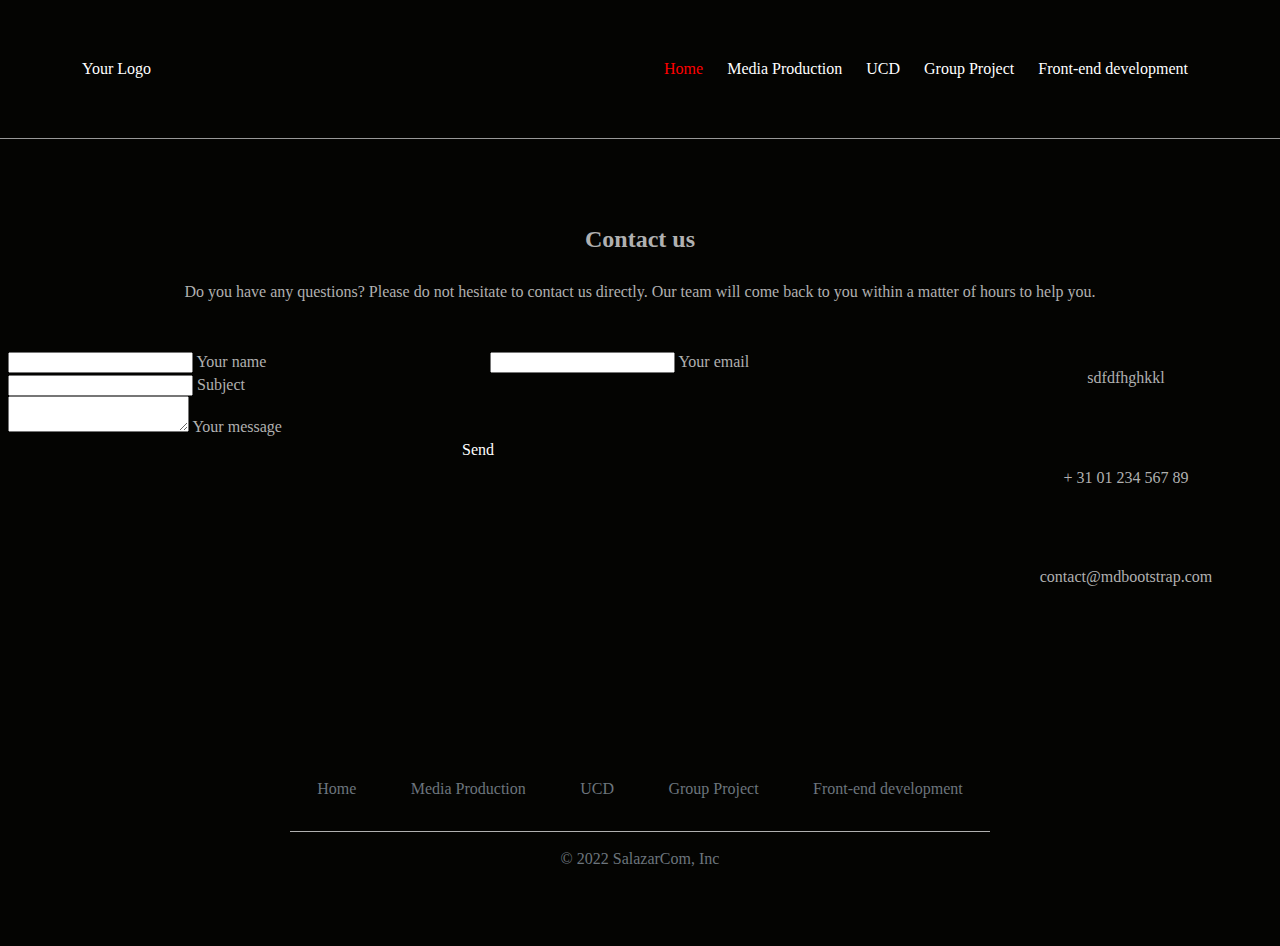
==== MediaDesignPortfolio/contact-me.html @ dc533fa0 "Todas las tareas" ====
<!doctype html>
<html class="no-js" lang="">

<head>
    <title>Portfolio</title>
    <meta charset="utf-8">
    <meta name="viewport" content="width=device-width, initial-scale=1">
    <link rel="stylesheet" href="CSS/style.css">
    <link href="CSS/bootstrap-grid.min.css" rel="stylesheet">
    <link href="CSS/bootstrap-utilities.min.css" rel="stylesheet">
    <link rel="stylesheet" href="https://cdnjs.cloudflare.com/ajax/libs/font-awesome/4.7.0/css/font-awesome.min.css">
    <link href="CSS/style.css" rel="stylesheet">
</head>
<body id="body">
    <!-- <div class="modal-fullscreen"></div> -->
    <video autoplay muted loop  playsinline video-background-overlay id="myVideo">
        <source src="videos/Beautiful-Moon-Night-Clouds.mp4" type="video/mp4">
      
      </video>
    
<nav>
    <div class="container">
        <div class="d-flex flex-wrap py-3 py-md-5">
            <div class="col-3 align-self-center">
                <a class="navbar-brand" href="index.html">
                    Your Logo
                    <!--<img src="images/logo.jpg" alt="logo">-->
                </a>
            </div>
            <div class="col-9 align-self-center">
                <ul class="text-end desktopNav">
                    <li><a href="index.html" class="active">Home</a></li>
                    <li><a href="media-production.html">Media Production</a></li>
                    <li><a href="UCD.html">UCD</a></li>
                    <li><a href="group-project.html">Group Project</a></li>
                    <li class="dropdown text-start">
                        <a href="index.html">Front-end development</a>
                        <ul class="dropdown-menu">
                            <li><a href="chanllenge.html">Challenges</a></li>
                            <li><a href="assignment.html">Assigments</a></li>
                        </ul>
                    </li>
                </ul>
                <div class="text-end hamburgerMenu" id="myButton">
                    <i class="fa fa-bars font-20"></i>
                </div>
            </div>
        </div>
    </div>
    <div class="hidden p-1 p-md-3">
        <div class="container">
            <div class="d-flex justify-content-center">
                <ul class="mobileNav text-center">
                    <li><a class="active" href="index.html">Home</a></li>
                    <li><a href="media-production.html">Media Production</a></li>
                    <li><a href="UCD.html">UCD</a></li>
                    <li><a href="group-project.html">Group Project</a></li>
                    <li>
                        <a href="/">Front-end development</a>
                        <ul class="dropdown-menu">
                            <li><a href="chanllenge.html">Challenges</a></li>
                            <li><a href="assignment.html">Assigments</a></li>
                        </ul>
                    </li>
                </ul>
            </div>
        </div>
    </div>
</nav>

<main>
    <!--Section: Contact v.2-->
<section class="mb-4">

    <!--Section heading-->
    <h2 class="h1-responsive font-weight-bold text-center my-4">Contact us</h2>
    <!--Section description-->
    <p class="text-center w-responsive mx-auto mb-5">Do you have any questions? Please do not hesitate to contact us directly. Our team will come back to you within
        a matter of hours to help you.</p>

    <div class="row">

        <!--Grid column-->
        <div class="col-md-9 mb-md-0 mb-5">
            <form id="contact-form" name="contact-form" action="mail.php" method="POST">

                <!--Grid row-->
                <div class="row">

                    <!--Grid column-->
                    <div class="col-md-6">
                        <div class="md-form mb-0">
                            <input type="text" id="name" name="name" class="form-control">
                            <label for="name" class="">Your name</label>
                        </div>
                    </div>
                    <!--Grid column-->

                    <!--Grid column-->
                    <div class="col-md-6">
                        <div class="md-form mb-0">
                            <input type="text" id="email" name="email" class="form-control">
                            <label for="email" class="">Your email</label>
                        </div>
                    </div>
                    <!--Grid column-->

                </div>
                <!--Grid row-->

                <!--Grid row-->
                <div class="row">
                    <div class="col-md-12">
                        <div class="md-form mb-0">
                            <input type="text" id="subject" name="subject" class="form-control">
                            <label for="subject" class="">Subject</label>
                        </div>
                    </div>
                </div>
                <!--Grid row-->

                <!--Grid row-->
                <div class="row">

                    <!--Grid column-->
                    <div class="col-md-12">

                        <div class="md-form">
                            <textarea type="text" id="message" name="message" rows="2" class="form-control md-textarea"></textarea>
                            <label for="message">Your message</label>
                        </div>

                    </div>
                </div>
                <!--Grid row-->

            </form>

            <div class="text-center text-md-left">
                <a class="btn btn-primary" onclick="document.getElementById('contact-form').submit();">Send</a>
            </div>
            <div class="status"></div>
        </div>
        <!--Grid column-->

        <!--Grid column-->
        <div class="col-md-3 text-center">
            <ul class="list-unstyled mb-0">
                <li><i class="fas fa-map-marker-alt fa-2x"></i>
                    <p>sdfdfhghkkl</p>
                </li>

                <li><i class="fas fa-phone mt-4 fa-2x"></i>
                    <p>+ 31 01 234 567 89</p>
                </li>

                <li><i class="fas fa-envelope mt-4 fa-2x"></i>
                    <p>contact@mdbootstrap.com</p>
                </li>
            </ul>
        </div>
        <!--Grid column-->

    </div>

</section>
<!--Section: Contact v.2-->
    
               
</main>
<footer>
    <div class="container">
        <ul class="d-flex flex-wrap justify-content-center footerList">
            <li class="nav-item text-center py-2 py-lg-0">
                <a href="#" class="nav-link px-2 text-muted">Home</a>
            </li>
            <li class="nav-item text-center py-2 py-lg-0"><a href="#" class="nav-link px-2 text-muted">Media Production</a></li>
            <li class="nav-item text-center py-2 py-lg-0"><a href="#" class="nav-link px-2 text-muted">UCD</a></li>
            <li class="nav-item text-center py-2 py-lg-0"><a href="#" class="nav-link px-2 text-muted">Group Project</a></li>
            <li class="nav-item text-center py-2 py-lg-0"><a href="#" class="nav-link px-2 text-muted">Front-end development</a></li>
        </ul>
        <p class="text-center text-muted">&copy; 2022 SalazarCom, Inc</p>
    </div>
</footer>
</section>
</body>
<script>
    document.getElementById('myButton').addEventListener('click', function (){
        if(document.getElementById('body').classList.contains('open')){
            document.getElementById('body').classList.remove('open');
        }else{
            document.getElementById('body').classList.add('open');
        }
    });

</script>
</html>
---- MediaDesignPortfolio/CSS/style.css ----
/*

Add a font
Check Colors
Check Images

*/


 
#myVideo {
    position: absolute; 
     z-index: -100;
    min-width: 100%; 
    min-height: 100%;
  
    


  }


.box-letter{

    text-align: center;
    color: rgb(255, 255, 255);
    /* text-shadow: 0 0 2px 3px rgba(238, 255, 0, 0.5); */
    padding: 20px;
}


.main-container{
    display: flex;
    height: 550px;
    width: 100%;
    transition: width 2s, height 4s;
    align-items: center;
}

.main-mybbbox{
    width: 95%;
    height: 350px;
    display: flex;
    margin-left: auto;
    margin-right: auto;
    box-shadow:
            inset 0 -3em 3em rgba(0,0,0,0.1),
            0.3em 0.3em 1em rgba(0,0,0,0.3);

}
.box1{
    width: 25.0%;
    height: 350px;
    transition: 300ms;
    background-image: url(../images/mediaproduction.jpg);
    background-size: cover;
    background-position: center;
}
.box2{
    width: 25.0%;
    height: 350px;
    transition: 300ms;
    background-image: url(../images/UCD.jpg);
    background-size: cover;
    background-position: center;
}
.box3{
    width: 25.0%;
    height: 350px;
    transition: 300ms;
    background-image: url(../images/groupproject.jpg);
    background-size: cover;
    background-position: center;
}
.box4{
    width: 25.0%;
    height: 350px;
    transition: 300ms;
    background-image: url(../images/front-end-development.jpg);
    background-size: cover;
    background-position: center;
}
.box1:hover{
    width: 100%;
    transition: 300ms;
    cursor: pointer;
}

.box2:hover{
    width: 100%;
    transition: 300ms;
    cursor: pointer;
}
.box3:hover{
    width: 100%;
    transition: 300ms;
    cursor: pointer;
}
.box3:hover{
    width: 100%;
    transition: 300ms;
    cursor: pointer;
}
.box4:hover{
    width: 100%;
    transition: 300ms;
    cursor: pointer;
}
/* .about-me-info{
    background-color: #b42222;
    padding: 3% 10% 3% 10%;
    display: flex;

} */
/* #aboutme-pic{
    margin-left: 93px;
    width:  350px;
    height: 350px;
    object-fit: cover;
} */


/* .scroll-video{
    margin: 0;
    padding: 0;
    box-sizing: border-box;

}
.Sect-content{
    position: relative;
    width: 100%;
    min-height: 100vh;
    display: flex;
    justify-content: center;
    align-items: center;
    overflow: hidden;
}
section video {
    position: absolute;
    top: 0;
    left: 0;
    width: 100%;
    height: 100%;
    object-fit:cover;
    pointer-events: none;
} */
/* .me-photo{
    margin-left: 40px;
    width:  350px;
    height: 350px;
    object-fit: cover;
} */

.rotateOnHover{
    font-size: 0;
    width: 100%;
    display: inline-block;
    transition: transform 350ms ease-in;
}

.rotateOnHover:hover{
    transform: rotate(4deg);
    transition: transform 350ms ease-in;
}

.photo-img{
    width: 5px;
}

ul{
    padding: 0;
    margin: 0;
    list-style: none;
}

nav ul li{
    display: inline-block;
    padding: 10px;
    cursor: pointer;
}

.dropdown{
    position: relative;
}

.dropdown-menu{
    position: absolute;
    top: 100%;
    left: 0;
    z-index: 10;
    display: none;
    background-color: #1a1e21;
    width: 100%;
    padding: 5px;
}

.dropdown:hover > .dropdown-menu{
    display: block;
}

ul.dropdown-menu li{
    display: block;
}

.footerList{
    max-width: 700px;
    width: 100%;
    margin: 0 auto;
    padding: 30px 0;
    border-bottom: 1px solid #b0b0b0;
}

ul.footerList li{
    display: inline-block;
    padding: 0 10px;
    margin: 0 auto;
    position: relative;
}

img, video{
    width: 100%;
}

body{
    
    background-color: #040402;
    color: #b0b0b0;
    font-weight: 400;
    line-height: 1.4;
    margin: 0;
    box-sizing: border-box;
}

section,header{
    padding: 60px 0;
}

.container{
    box-sizing: border-box!important;
}

nav{
    border-bottom:1px solid #989898;
}

footer{
    padding: 60px 0;
}

.navbar-brand, a {
    text-decoration: none;
    color: #fff;
}

  .row {
    display: -ms-flexbox; /* IE10 */
    display: flex;
    -ms-flex-wrap: wrap; /* IE10 */
    flex-wrap: wrap;
    padding: 0 4px;
  }
  
  /* Create four equal columns that sits next to each other */
  .column {
    -ms-flex: 25%; /* IE10 */
    flex: 25%;
    max-width: 25%;
    padding: 0 4px;
  }
  .column img {
    margin-top: 8px;
    vertical-align: middle;
    
  }

    

.training{
    font-size: 60px;
    color: red;
}

a:hover, a.active{
    color: red;
}

.galery1{
    box-shadow: 9px 9px 9px red;
    transition: box-shadow 360ms ease-in;
}
#gridGallery {
    max-width: 1170px;
    margin-left: auto;
    margin-right: auto;
  }
  /* .gallery-part{
    margin: 50px 0;

  } */
  /* .row {
    background-color: rgb(255, 255, 255);
  } */
  /* .box {
    background-position: center center;
    background-size: cover;
    transition: opacity .25s;
    overflow: hidden;
} */
/* .box:hover {
    cursor: pointer;
    z-index: 1;
  } */
  /* #boxOne,
  #boxTwo,
  #boxSeven,
  #boxEight {
    height: 550px;
  }
  #boxThree,
  #boxFour,
  #boxFive,
  #boxSix {
    height: 250px;
  } */
  /* #gridGallery > .row {
    margin: 0;
  } */
  /* .toggleIcon {
    display: none;
  } */
  .box {
    max-height: 350px !important;
  }
  /* #gridGallery .row {
    background-color: transparent;
  } */
  /* .toggleIcon {
    height: 150 !important;
    left: 0 !important;
    top: 0 !important;
    width: 120px !important;
    display: block;
  } */
  
.contactButton{
    background-color: #fff;
    color: red;
    font-weight: bolder;
    padding: 10px 16px;
    border-radius: 5px;
    box-shadow: 6px 6px 6px red;
    transition: box-shadow 350ms ease-in;
}

.contactButton:hover{
    box-shadow: 4px 4px 6px red;
    transition: box-shadow 350ms ease-in;
}

.hamburgerMenu{
    display: none;
    cursor: pointer;
}

.hamburgerMenu > span{
    display: block;
    width: 48px;
    height: 48px;
}

.font-20{
    font-size: 28px;
}

body .hidden{
    background-color: #b0b0b0;
    overflow: hidden;
    height: 0;
    padding: 0!important;
    transition: height 350ms ease-in;
}

body.open  .hidden{
    height: auto;
    padding: none;
    transition: height 350ms ease-in;
}

.UCDcard{
    background-color: #ebebeb;
    color: #000;
    font-size: 14px;
}

.card.featured{
    position: relative;
}

.item:first-child .card.featured:before{
    content: '';
    border-top: 10px solid red;
    border-left: 10px solid red;
    position: absolute;
    top: -10px;
    left: 6px;
    width: 25%;
    height: 35%;
}

.item:last-child .card.featured:before{
    content: '';
    border-bottom: 10px solid red;
    border-right: 10px solid red;
    position: absolute;
    bottom: -10px;
    right: 6px;
    width: 25%;
    height: 35%;
}

.container-socials{
    max-width: 600px;
    width: 100%;
    margin: 0 auto;
}

ul.mobileNav li{
    display: block;
}

.light-dark{
    background-color: #15150f;
}

.maxWidth{
    max-width: 426px;
}

.gray-container{
    background-color: #262525;
    color: #e9e9e9;
}

.customCover{
    position: absolute;
    top: 50%;
    left: 50%;
    transform: translate(-50%,-50%);
    background-color: rgba(0, 0, 0, .8);
    height: calc(100% - 120px);
}

button{
    cursor: pointer;
    border: none;
    outline: none;
}

.scaleOnHover{
    transform: scale(1);
    transition: transform 150ms ease-in;
}

.scaleOnHover:hover{
    transform: scale(1.2);
    transition: transform 350ms ease-in;
}

html {
    scroll-behavior: smooth;
}

@media only screen and (max-width:1024px) {
    .desktopNav{
        display: none;
    }
    .hamburgerMenu{
        display: block;
    }
}
@media only screen and (max-width:768px) {

}
@media only screen and (max-width:426px) {

}
---- MediaDesignPortfolio/CSS/style.css ----
/*

Add a font
Check Colors
Check Images

*/


 
#myVideo {
    position: absolute; 
     z-index: -100;
    min-width: 100%; 
    min-height: 100%;
  
    


  }


.box-letter{

    text-align: center;
    color: rgb(255, 255, 255);
    /* text-shadow: 0 0 2px 3px rgba(238, 255, 0, 0.5); */
    padding: 20px;
}


.main-container{
    display: flex;
    height: 550px;
    width: 100%;
    transition: width 2s, height 4s;
    align-items: center;
}

.main-mybbbox{
    width: 95%;
    height: 350px;
    display: flex;
    margin-left: auto;
    margin-right: auto;
    box-shadow:
            inset 0 -3em 3em rgba(0,0,0,0.1),
            0.3em 0.3em 1em rgba(0,0,0,0.3);

}
.box1{
    width: 25.0%;
    height: 350px;
    transition: 300ms;
    background-image: url(../images/mediaproduction.jpg);
    background-size: cover;
    background-position: center;
}
.box2{
    width: 25.0%;
    height: 350px;
    transition: 300ms;
    background-image: url(../images/UCD.jpg);
    background-size: cover;
    background-position: center;
}
.box3{
    width: 25.0%;
    height: 350px;
    transition: 300ms;
    background-image: url(../images/groupproject.jpg);
    background-size: cover;
    background-position: center;
}
.box4{
    width: 25.0%;
    height: 350px;
    transition: 300ms;
    background-image: url(../images/front-end-development.jpg);
    background-size: cover;
    background-position: center;
}
.box1:hover{
    width: 100%;
    transition: 300ms;
    cursor: pointer;
}

.box2:hover{
    width: 100%;
    transition: 300ms;
    cursor: pointer;
}
.box3:hover{
    width: 100%;
    transition: 300ms;
    cursor: pointer;
}
.box3:hover{
    width: 100%;
    transition: 300ms;
    cursor: pointer;
}
.box4:hover{
    width: 100%;
    transition: 300ms;
    cursor: pointer;
}
/* .about-me-info{
    background-color: #b42222;
    padding: 3% 10% 3% 10%;
    display: flex;

} */
/* #aboutme-pic{
    margin-left: 93px;
    width:  350px;
    height: 350px;
    object-fit: cover;
} */


/* .scroll-video{
    margin: 0;
    padding: 0;
    box-sizing: border-box;

}
.Sect-content{
    position: relative;
    width: 100%;
    min-height: 100vh;
    display: flex;
    justify-content: center;
    align-items: center;
    overflow: hidden;
}
section video {
    position: absolute;
    top: 0;
    left: 0;
    width: 100%;
    height: 100%;
    object-fit:cover;
    pointer-events: none;
} */
/* .me-photo{
    margin-left: 40px;
    width:  350px;
    height: 350px;
    object-fit: cover;
} */

.rotateOnHover{
    font-size: 0;
    width: 100%;
    display: inline-block;
    transition: transform 350ms ease-in;
}

.rotateOnHover:hover{
    transform: rotate(4deg);
    transition: transform 350ms ease-in;
}

.photo-img{
    width: 5px;
}

ul{
    padding: 0;
    margin: 0;
    list-style: none;
}

nav ul li{
    display: inline-block;
    padding: 10px;
    cursor: pointer;
}

.dropdown{
    position: relative;
}

.dropdown-menu{
    position: absolute;
    top: 100%;
    left: 0;
    z-index: 10;
    display: none;
    background-color: #1a1e21;
    width: 100%;
    padding: 5px;
}

.dropdown:hover > .dropdown-menu{
    display: block;
}

ul.dropdown-menu li{
    display: block;
}

.footerList{
    max-width: 700px;
    width: 100%;
    margin: 0 auto;
    padding: 30px 0;
    border-bottom: 1px solid #b0b0b0;
}

ul.footerList li{
    display: inline-block;
    padding: 0 10px;
    margin: 0 auto;
    position: relative;
}

img, video{
    width: 100%;
}

body{
    
    background-color: #040402;
    color: #b0b0b0;
    font-weight: 400;
    line-height: 1.4;
    margin: 0;
    box-sizing: border-box;
}

section,header{
    padding: 60px 0;
}

.container{
    box-sizing: border-box!important;
}

nav{
    border-bottom:1px solid #989898;
}

footer{
    padding: 60px 0;
}

.navbar-brand, a {
    text-decoration: none;
    color: #fff;
}

  .row {
    display: -ms-flexbox; /* IE10 */
    display: flex;
    -ms-flex-wrap: wrap; /* IE10 */
    flex-wrap: wrap;
    padding: 0 4px;
  }
  
  /* Create four equal columns that sits next to each other */
  .column {
    -ms-flex: 25%; /* IE10 */
    flex: 25%;
    max-width: 25%;
    padding: 0 4px;
  }
  .column img {
    margin-top: 8px;
    vertical-align: middle;
    
  }

    

.training{
    font-size: 60px;
    color: red;
}

a:hover, a.active{
    color: red;
}

.galery1{
    box-shadow: 9px 9px 9px red;
    transition: box-shadow 360ms ease-in;
}
#gridGallery {
    max-width: 1170px;
    margin-left: auto;
    margin-right: auto;
  }
  /* .gallery-part{
    margin: 50px 0;

  } */
  /* .row {
    background-color: rgb(255, 255, 255);
  } */
  /* .box {
    background-position: center center;
    background-size: cover;
    transition: opacity .25s;
    overflow: hidden;
} */
/* .box:hover {
    cursor: pointer;
    z-index: 1;
  } */
  /* #boxOne,
  #boxTwo,
  #boxSeven,
  #boxEight {
    height: 550px;
  }
  #boxThree,
  #boxFour,
  #boxFive,
  #boxSix {
    height: 250px;
  } */
  /* #gridGallery > .row {
    margin: 0;
  } */
  /* .toggleIcon {
    display: none;
  } */
  .box {
    max-height: 350px !important;
  }
  /* #gridGallery .row {
    background-color: transparent;
  } */
  /* .toggleIcon {
    height: 150 !important;
    left: 0 !important;
    top: 0 !important;
    width: 120px !important;
    display: block;
  } */
  
.contactButton{
    background-color: #fff;
    color: red;
    font-weight: bolder;
    padding: 10px 16px;
    border-radius: 5px;
    box-shadow: 6px 6px 6px red;
    transition: box-shadow 350ms ease-in;
}

.contactButton:hover{
    box-shadow: 4px 4px 6px red;
    transition: box-shadow 350ms ease-in;
}

.hamburgerMenu{
    display: none;
    cursor: pointer;
}

.hamburgerMenu > span{
    display: block;
    width: 48px;
    height: 48px;
}

.font-20{
    font-size: 28px;
}

body .hidden{
    background-color: #b0b0b0;
    overflow: hidden;
    height: 0;
    padding: 0!important;
    transition: height 350ms ease-in;
}

body.open  .hidden{
    height: auto;
    padding: none;
    transition: height 350ms ease-in;
}

.UCDcard{
    background-color: #ebebeb;
    color: #000;
    font-size: 14px;
}

.card.featured{
    position: relative;
}

.item:first-child .card.featured:before{
    content: '';
    border-top: 10px solid red;
    border-left: 10px solid red;
    position: absolute;
    top: -10px;
    left: 6px;
    width: 25%;
    height: 35%;
}

.item:last-child .card.featured:before{
    content: '';
    border-bottom: 10px solid red;
    border-right: 10px solid red;
    position: absolute;
    bottom: -10px;
    right: 6px;
    width: 25%;
    height: 35%;
}

.container-socials{
    max-width: 600px;
    width: 100%;
    margin: 0 auto;
}

ul.mobileNav li{
    display: block;
}

.light-dark{
    background-color: #15150f;
}

.maxWidth{
    max-width: 426px;
}

.gray-container{
    background-color: #262525;
    color: #e9e9e9;
}

.customCover{
    position: absolute;
    top: 50%;
    left: 50%;
    transform: translate(-50%,-50%);
    background-color: rgba(0, 0, 0, .8);
    height: calc(100% - 120px);
}

button{
    cursor: pointer;
    border: none;
    outline: none;
}

.scaleOnHover{
    transform: scale(1);
    transition: transform 150ms ease-in;
}

.scaleOnHover:hover{
    transform: scale(1.2);
    transition: transform 350ms ease-in;
}

html {
    scroll-behavior: smooth;
}

@media only screen and (max-width:1024px) {
    .desktopNav{
        display: none;
    }
    .hamburgerMenu{
        display: block;
    }
}
@media only screen and (max-width:768px) {

}
@media only screen and (max-width:426px) {

}
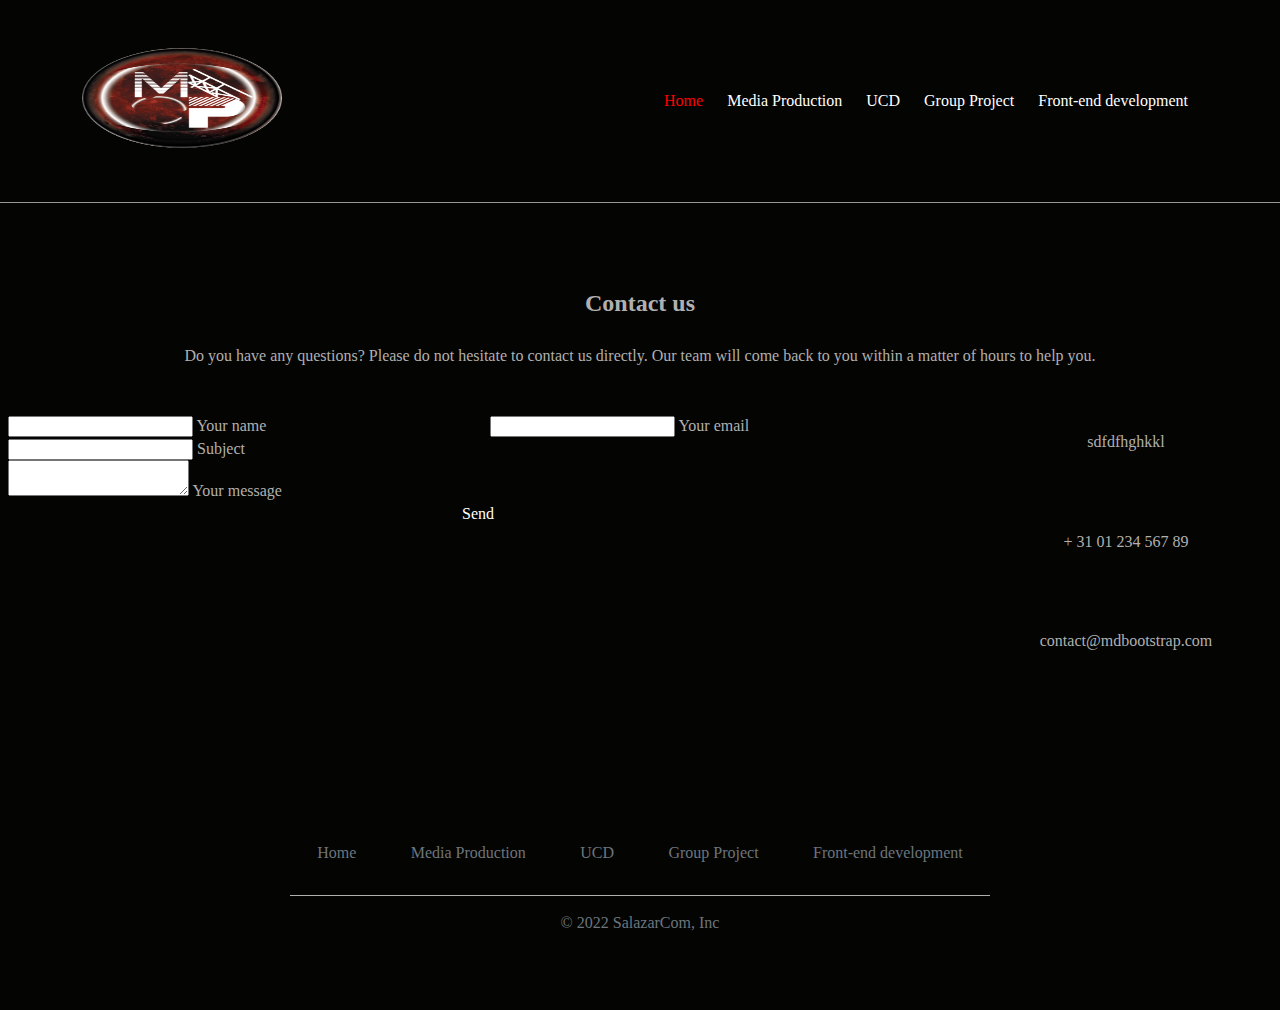
==== commit 3010c755: "el tultimo" ====
--- a/MediaDesignPortfolio/contact-me.html
+++ b/MediaDesignPortfolio/contact-me.html
@@ -9,11 +9,10 @@
     <link href="CSS/bootstrap-grid.min.css" rel="stylesheet">
     <link href="CSS/bootstrap-utilities.min.css" rel="stylesheet">
     <link rel="stylesheet" href="https://cdnjs.cloudflare.com/ajax/libs/font-awesome/4.7.0/css/font-awesome.min.css">
-    <link href="CSS/style.css" rel="stylesheet">
 </head>
 <body id="body">
     <!-- <div class="modal-fullscreen"></div> -->
-    <video autoplay muted loop  playsinline video-background-overlay id="myVideo">
+    <video autoplay muted loop  playsinli ne video-background-overlay id="myVideo">
         <source src="videos/Beautiful-Moon-Night-Clouds.mp4" type="video/mp4">
       
       </video>
@@ -21,12 +20,13 @@
 <nav>
     <div class="container">
         <div class="d-flex flex-wrap py-3 py-md-5">
-            <div class="col-3 align-self-center">
-                <a class="navbar-brand" href="index.html">
-                    Your Logo
-                    <!--<img src="images/logo.jpg" alt="logo">-->
-                </a>
-            </div>
+                <div class="col-3 align-self-center">
+                    <a class="navbar-brand" href="index.html">
+                        <img src="images/logo1.png" style="width:200px !important;height:100px !important;" />
+                        
+                 
+                    </a>
+                </div>
             <div class="col-9 align-self-center">
                 <ul class="text-end desktopNav">
                     <li><a href="index.html" class="active">Home</a></li>
